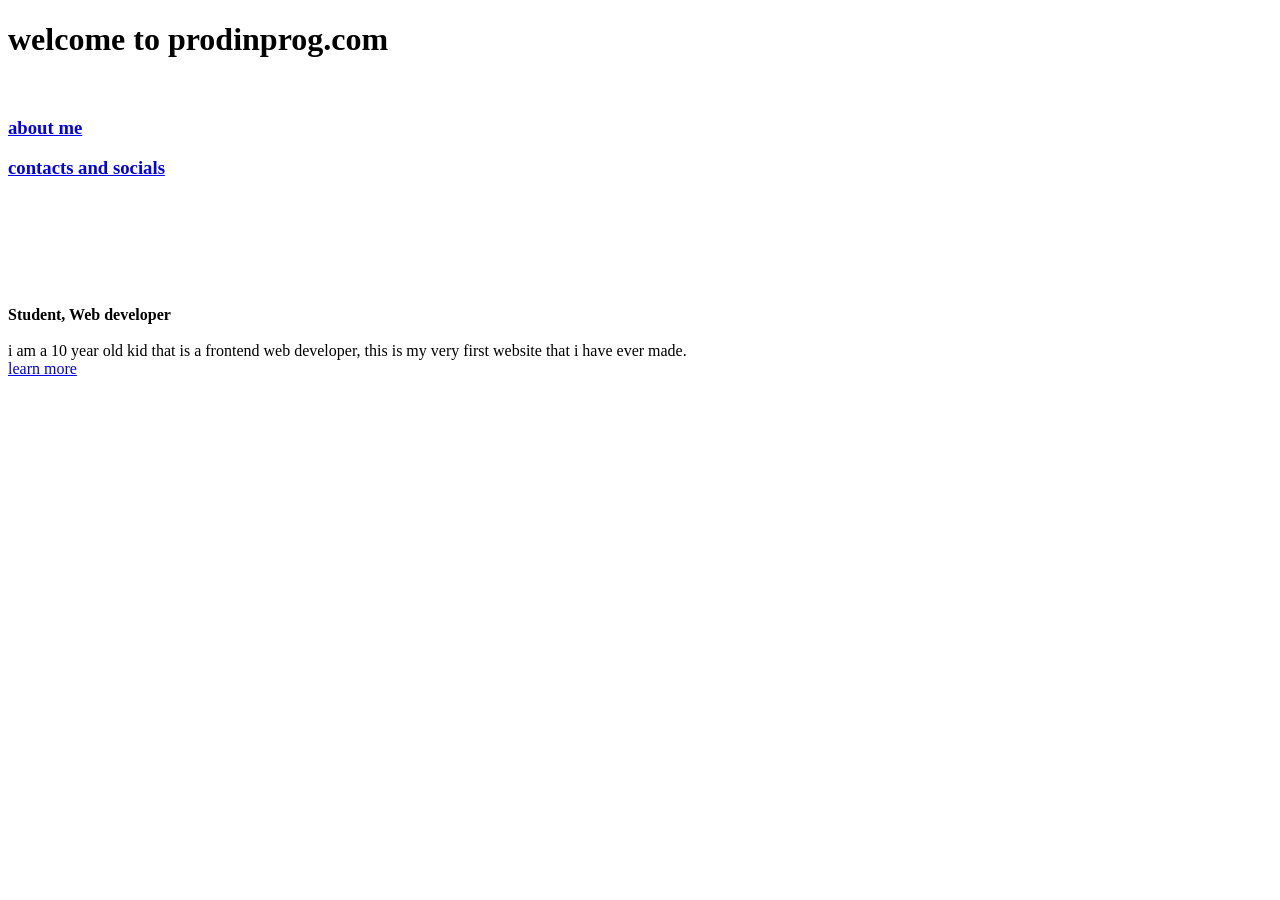
==== website/home/index.html @ b3607e65 "Add files via upload" ====
<!DOCTYPE html>
<html lang="en">
<head>
    <meta charset="UTF-8">
    <meta name="viewport" content="width=device-width, initial-scale=1.0">
    <link rel="stylesheet" type="text/css" href="/stylesheets/style.css">
    <title>Homepage</title>
</head>
<body>
    
    
    <span><h1 id="background" class="center">welcome to prodinprog.com</h1></span> 
    <br>
    <nav>
        <h3 class="center"><a href="http://127.0.0.1:5500/about/about.html">about me</a></h3>
        <h3 class="center"><a href="/contacts/contact.html">contacts and socials</a></h3>
    
    <section class="center">
        <br>
        <br>
        <br>
        <br>
        <br>
        <br>
        <b id="text-center">Student, Web developer</b>
        <br>
        <br>
        i am a 10 year old kid that is a frontend web developer, this is my very first website that i have ever made.
        <br>
        <a href="/about/about.html" id="learnmore">learn more</a>
    </section>
</body>
</html>
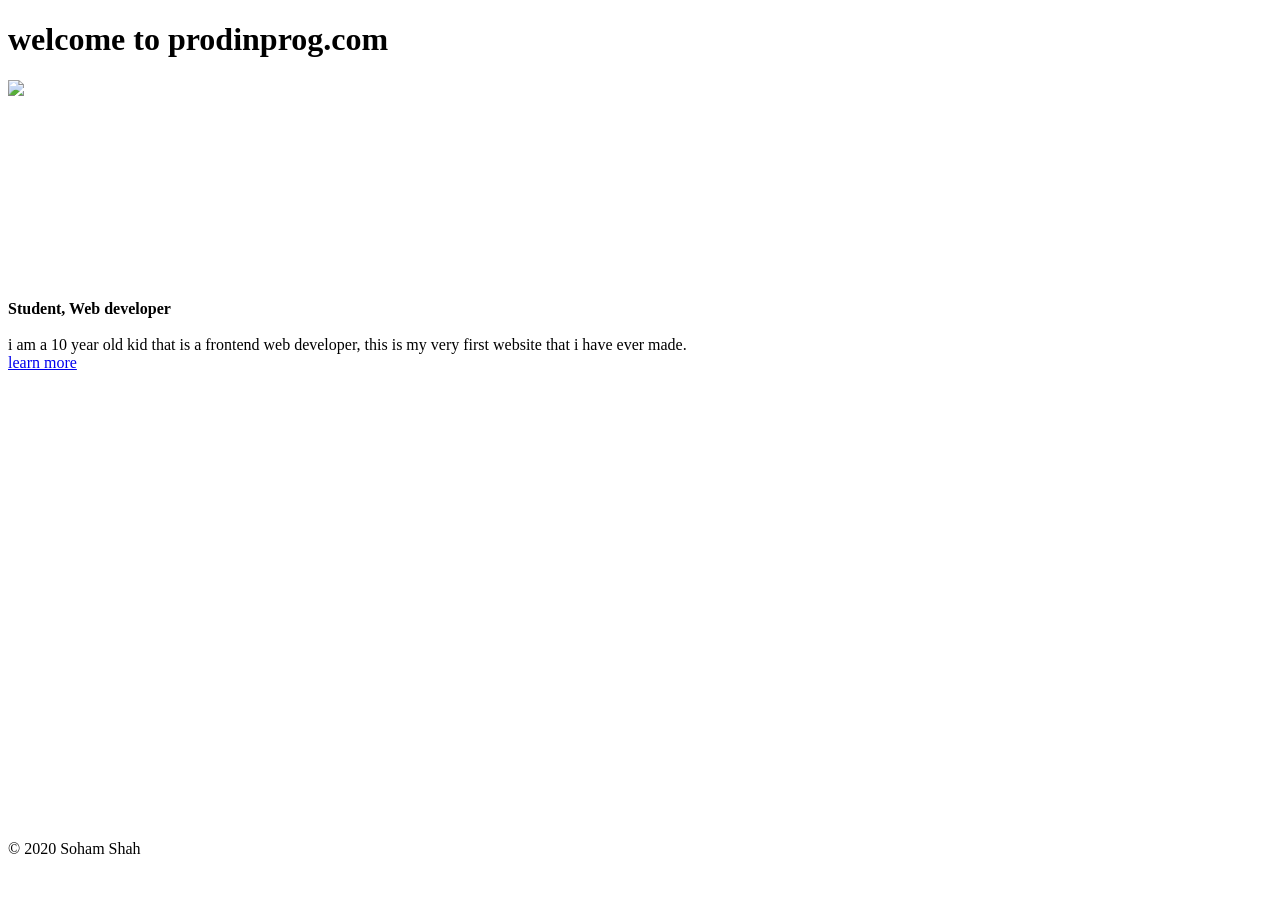
==== commit c91d9568: "Add files via upload" ====
--- a/website/home/index.html
+++ b/website/home/index.html
@@ -6,16 +6,22 @@
     <link rel="stylesheet" type="text/css" href="/stylesheets/style.css">
     <title>Homepage</title>
 </head>
-<body>
+<body id="body">
+    <script src="/js scripts/menubar.js">
     
+    </script>
     
     <span><h1 id="background" class="center">welcome to prodinprog.com</h1></span> 
+    <img src="/pictures/navbar.png" onclick="navbarhomepage()" id="navbaricon">
+    <a href="/about/about.html"><h3 class="center" id="about"></h3></a>
     <br>
-    <nav>
-        <h3 class="center"><a href="http://127.0.0.1:5500/about/about.html">about me</a></h3>
-        <h3 class="center"><a href="/contacts/contact.html">contacts and socials</a></h3>
+    <a href="/contacts/contact.html"><h3 class="center" id="contacts"></h3></a>
+    <br>
+    <a href="index.html"><h3 class="center" id="return"></h3></a>
+ 
+       
     
-    <section class="center">
+    <section class="center" id="section">
         <br>
         <br>
         <br>
@@ -29,5 +35,34 @@
         <br>
         <a href="/about/about.html" id="learnmore">learn more</a>
     </section>
+
+    <br>
+            <br>
+            <br>
+            <br>
+            <br>
+            <br>
+            <br>
+            <br>
+            <br>
+            <br>
+            <br>
+            <br>
+            <br>
+            <br>
+            <br>
+            <br>
+            <br>
+            <br>
+            <br>
+            <br>
+            <br>
+            <br>
+            <br>
+            <br>
+            <br>
+            <br>
+           
+            <footer style="float: left;">&#169 2020 Soham Shah</footer>
 </body>
 </html>
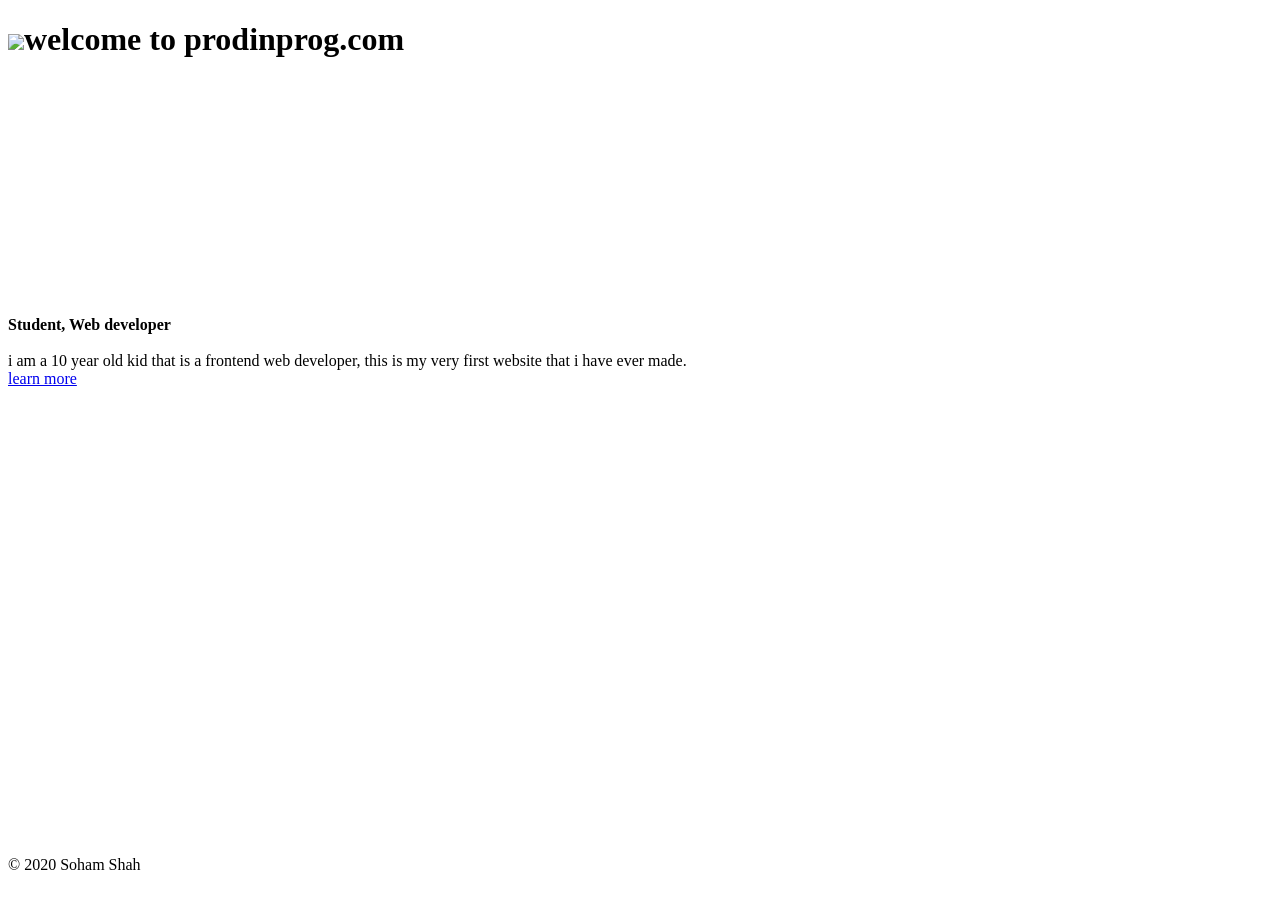
==== commit 687512ff: "Add files via upload" ====
--- a/website/home/index.html
+++ b/website/home/index.html
@@ -10,9 +10,9 @@
     <script src="/js scripts/menubar.js">
     
     </script>
-    
-    <span><h1 id="background" class="center">welcome to prodinprog.com</h1></span> 
-    <img src="/pictures/navbar.png" onclick="navbarhomepage()" id="navbaricon">
+    <h1 class="center" id="background"><img src="/pictures/navbar.png" id="navbaricon" onclick="navbarhomepage()">welcome to prodinprog.com</h1>
+    <br>
+    <br>
     <a href="/about/about.html"><h3 class="center" id="about"></h3></a>
     <br>
     <a href="/contacts/contact.html"><h3 class="center" id="contacts"></h3></a>
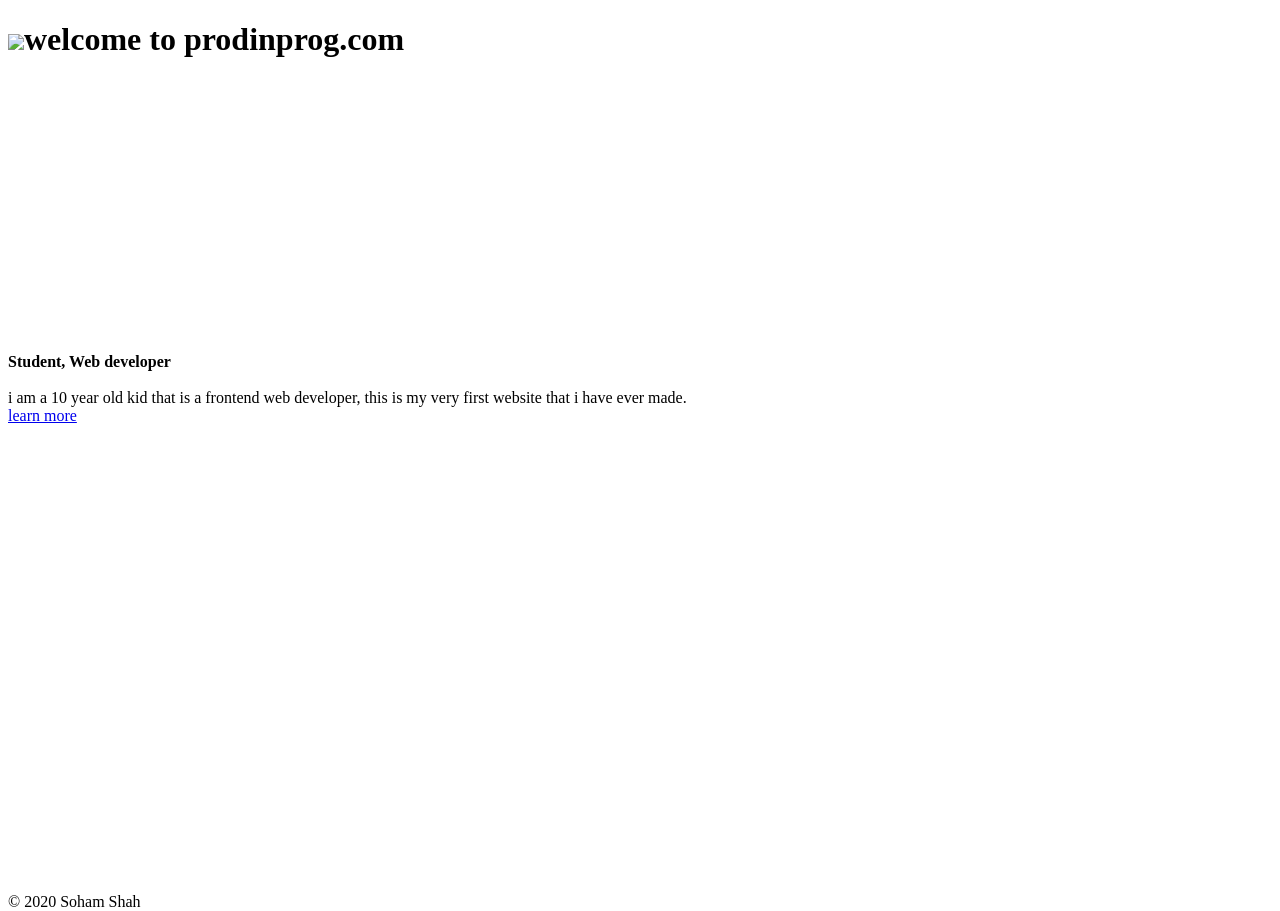
==== commit a5b083d0: "Add files via upload" ====
--- a/website/home/index.html
+++ b/website/home/index.html
@@ -17,6 +17,8 @@
     <br>
     <a href="/contacts/contact.html"><h3 class="center" id="contacts"></h3></a>
     <br>
+    <a href="/portfolio/portfolio.html"><h3 class="center" id="port"></h3></a>
+    <br>
     <a href="index.html"><h3 class="center" id="return"></h3></a>
  
        
@@ -34,6 +36,8 @@
         i am a 10 year old kid that is a frontend web developer, this is my very first website that i have ever made.
         <br>
         <a href="/about/about.html" id="learnmore">learn more</a>
+
+        
     </section>
 
     <br>
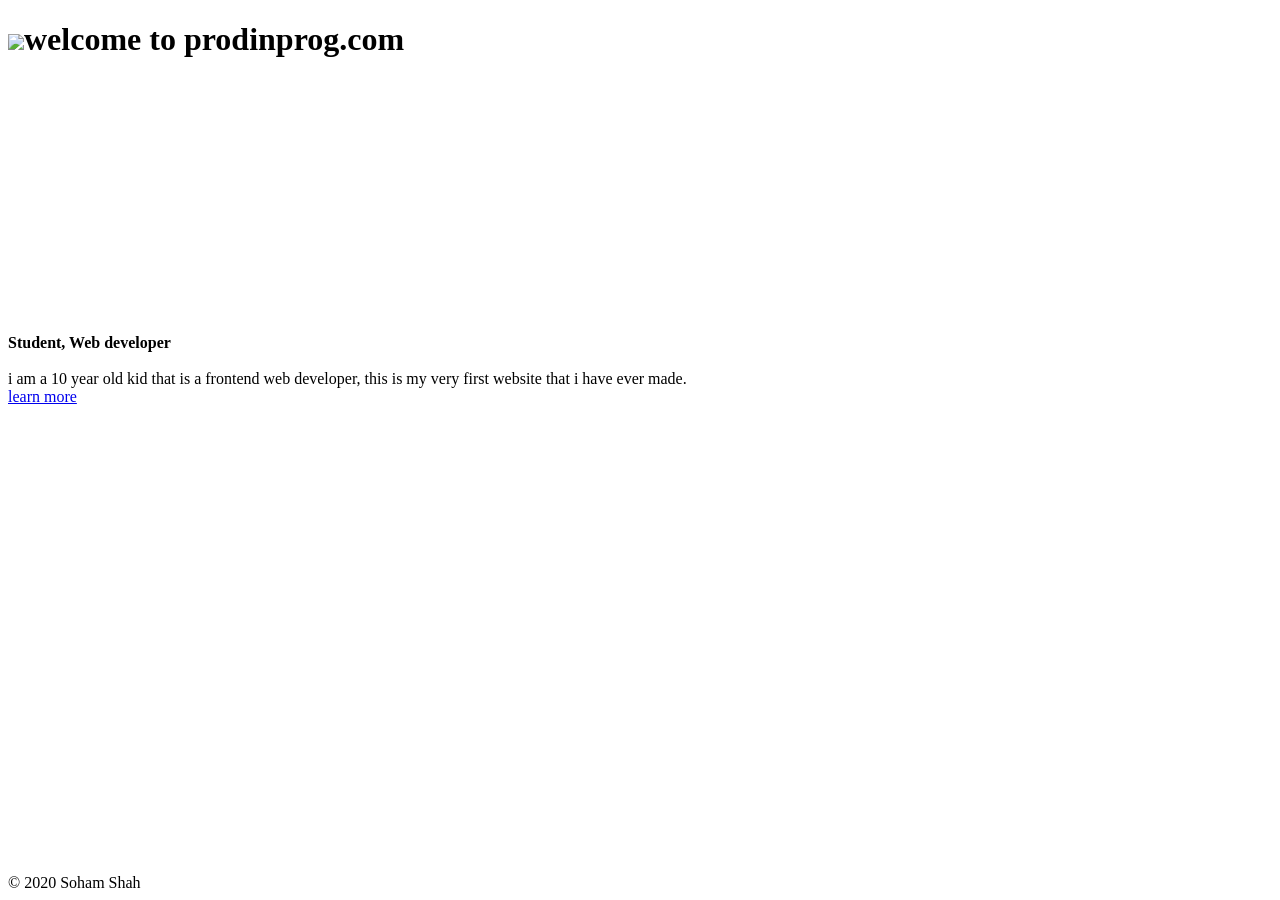
==== commit 7fd41408: "Add files via upload" ====
--- a/website/home/index.html
+++ b/website/home/index.html
@@ -10,7 +10,7 @@
     <script src="/js scripts/menubar.js">
     
     </script>
-    <h1 class="center" id="background"><img src="/pictures/navbar.png" id="navbaricon" onclick="navbarhomepage()">welcome to prodinprog.com</h1>
+    <h1 class="center" id="background"><a id="imglink"><img src="/pictures/navbar.png" id="navbaricon" onclick="navbarhomepage()"></a>welcome to prodinprog.com</h1>
     <br>
     <br>
     <a href="/about/about.html"><h3 class="center" id="about"></h3></a>
@@ -19,7 +19,7 @@
     <br>
     <a href="/portfolio/portfolio.html"><h3 class="center" id="port"></h3></a>
     <br>
-    <a href="index.html"><h3 class="center" id="return"></h3></a>
+    
  
        
     
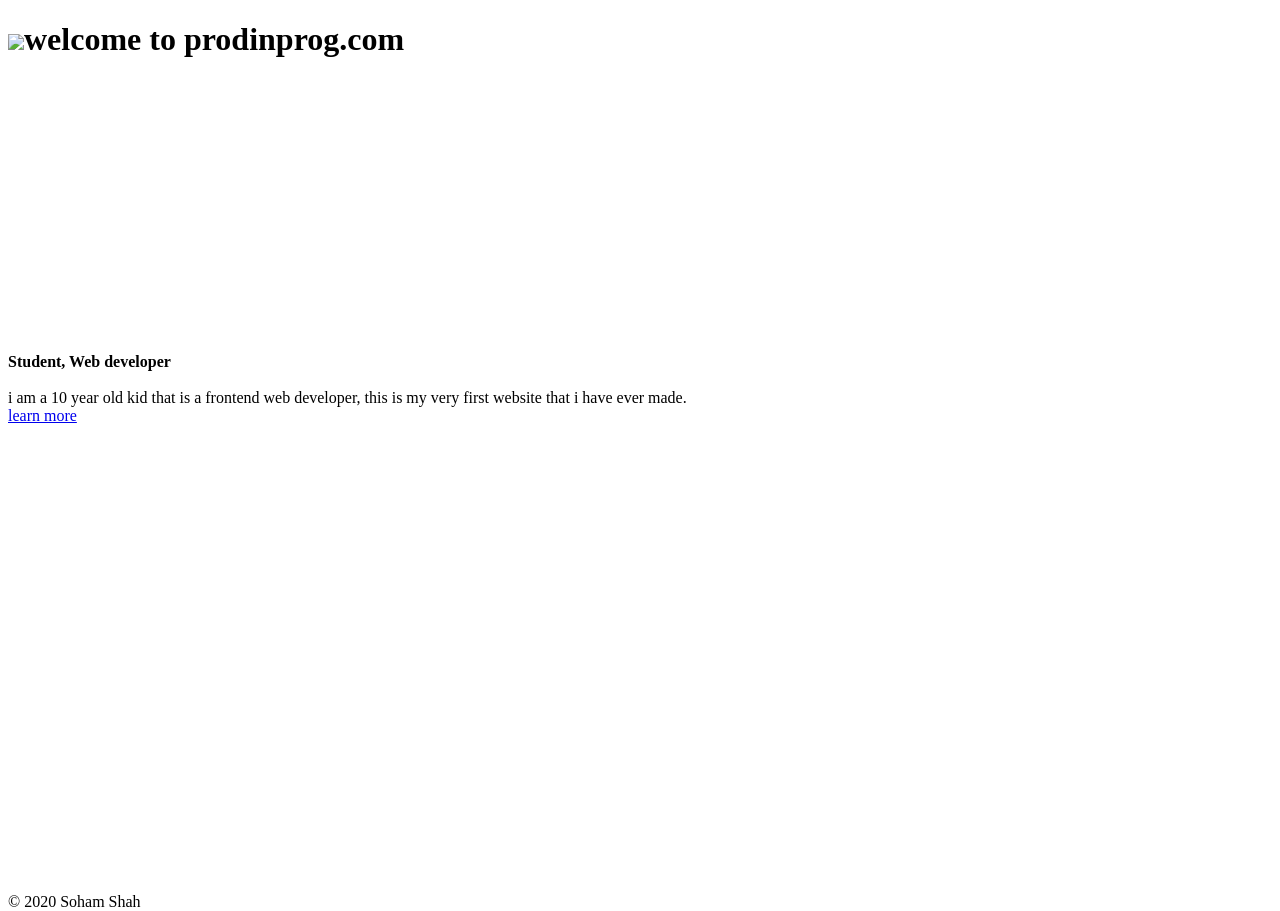
==== commit b837555f: "Add files via upload" ====
--- a/website/home/index.html
+++ b/website/home/index.html
@@ -4,13 +4,15 @@
     <meta charset="UTF-8">
     <meta name="viewport" content="width=device-width, initial-scale=1.0">
     <link rel="stylesheet" type="text/css" href="/stylesheets/style.css">
+    <meta name="description" content="hello! i am a 10 year old web developer who loves to make websites, this is my very first website, i hope you come!">
+    <meta name="keywords" content="personal website,portfolio,personal,resume,about me,contacts">
     <title>Homepage</title>
 </head>
 <body id="body">
     <script src="/js scripts/menubar.js">
     
     </script>
-    <h1 class="center" id="background"><a id="imglink"><img src="/pictures/navbar.png" id="navbaricon" onclick="navbarhomepage()"></a>welcome to prodinprog.com</h1>
+    <h1 class="center" id="background"><a id="imglink"><img src="/pictures/navbar.png" id="navbaricon" onclick="navbarhomepage()" onmouseover="xframe()" onmouseout="nonx()"></a>welcome to prodinprog.com</h1>
     <br>
     <br>
     <a href="/about/about.html"><h3 class="center" id="about"></h3></a>
@@ -19,6 +21,7 @@
     <br>
     <a href="/portfolio/portfolio.html"><h3 class="center" id="port"></h3></a>
     <br>
+    <a href="/blog/blogs.html"><h3 class="center" id="blog"></h3></a>
     
  
        
